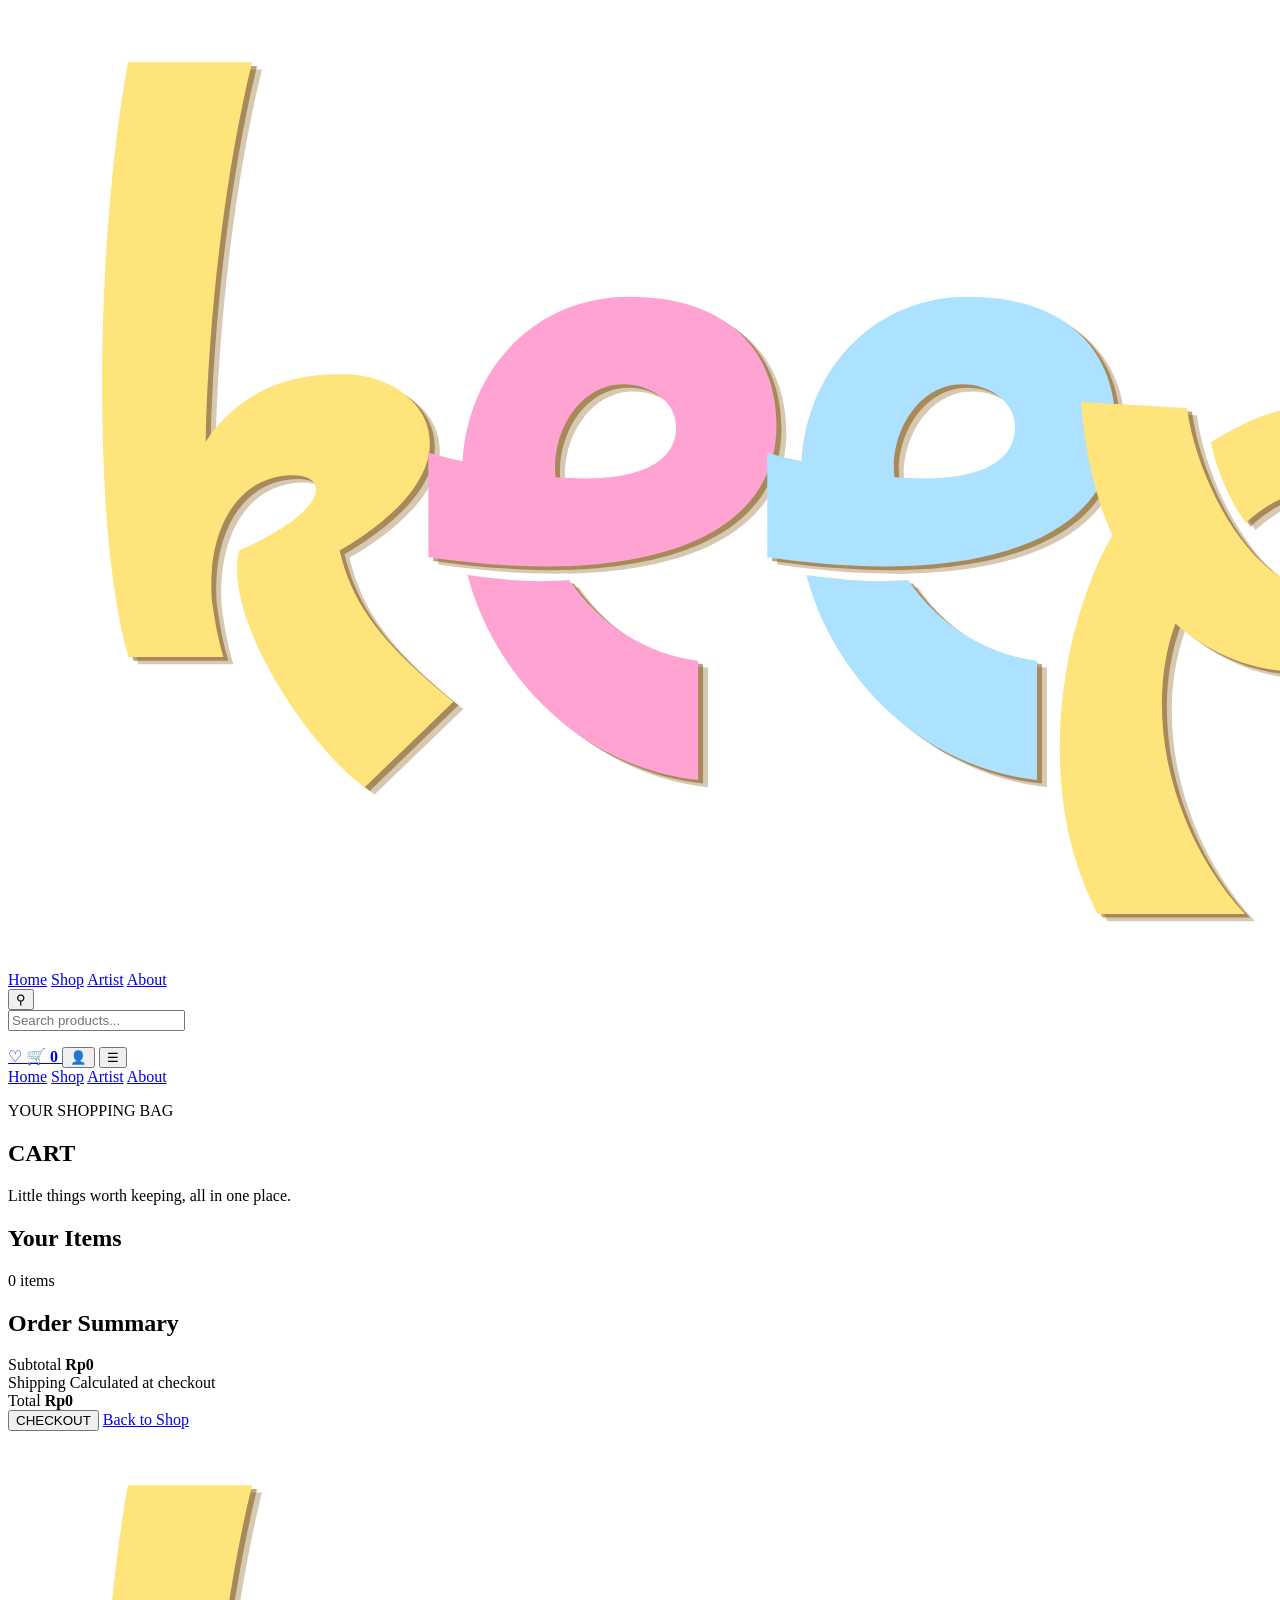
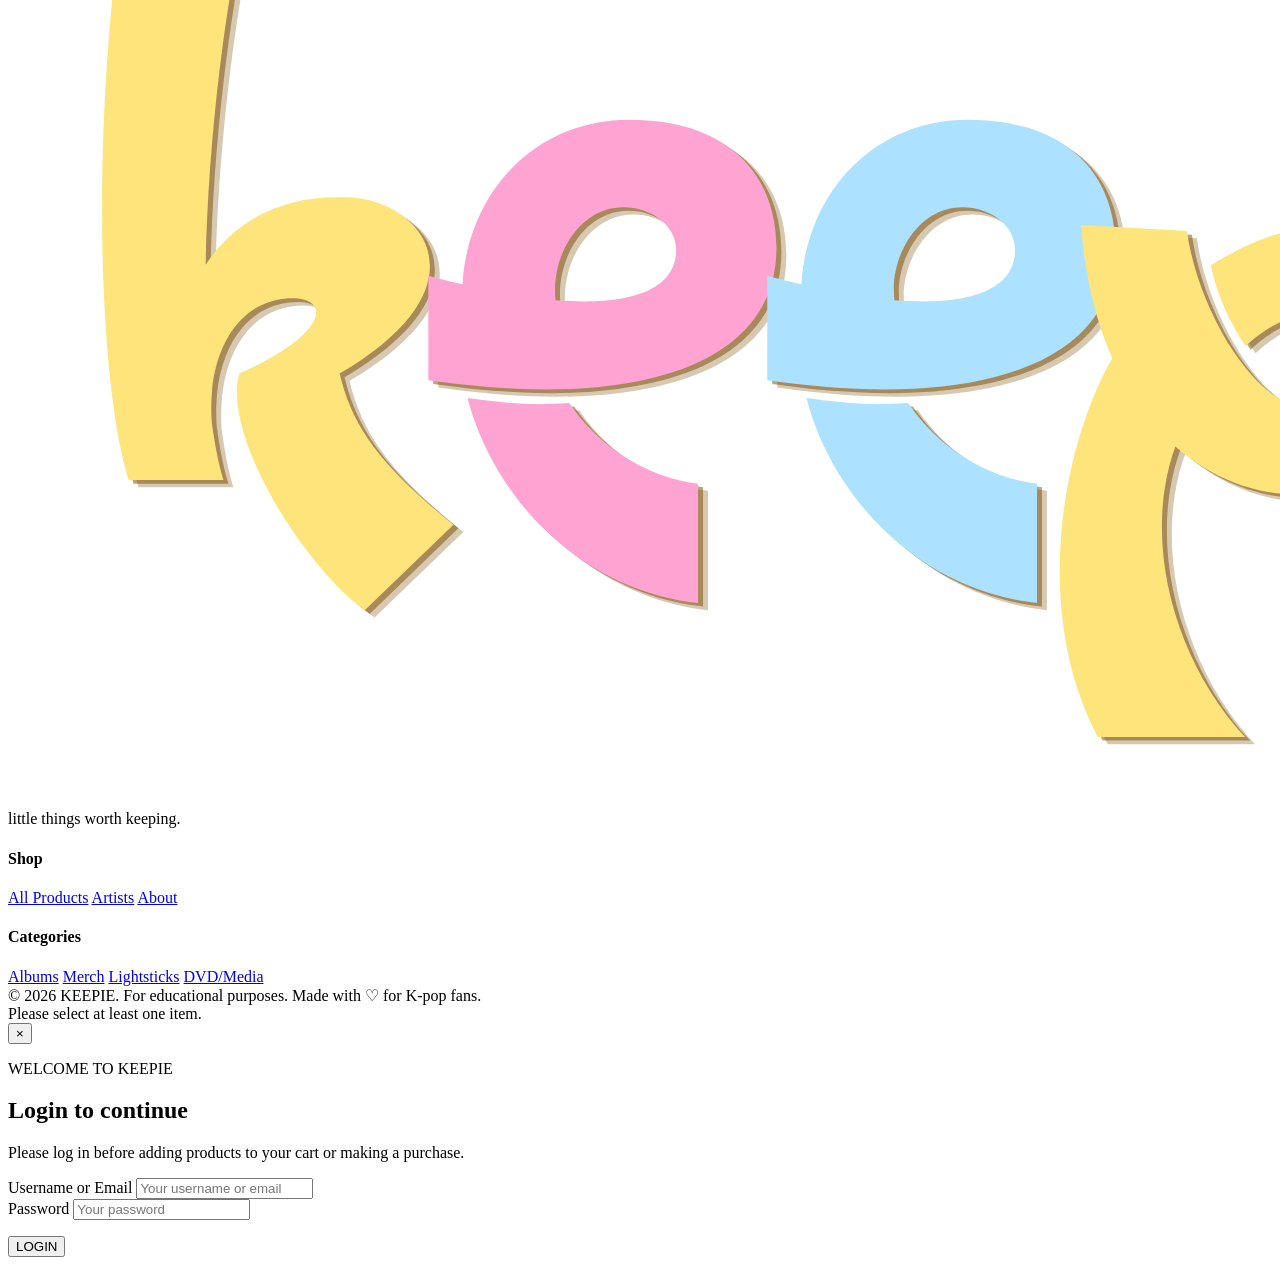
==== cart.html @ cf7628ec "Add files via upload" ====
<html>
<head>
    <meta charset="UTF-8">
    <meta name="viewport" content="width=device-width, initial-scale=1.0">

    <title>Cart - KEEPIE</title>

    <link rel="preconnect" href="https://fonts.googleapis.com">
    <link rel="preconnect" href="https://fonts.gstatic.com" crossorigin>
    <link href="https://fonts.googleapis.com/css2?family=DM+Sans:wght@400;500;600;700&family=Nunito+Sans:wght@400;500;600;700;800&family=Plus+Jakarta+Sans:wght@400;500;600;700;800&family=Quicksand:wght@600;700&display=swap" rel="stylesheet">

    <link rel="stylesheet" href="StyleKeepie.css" type="text/css">
</head>

<body>
<header class="site-header">
    <div class="container nav">
        <a class="logo-link" href="home.html">
            <img src="logo.png" class="site-logo" alt="KEEPIE Logo">
        </a>

        <nav class="desktop-nav">
            <a href="home.html">Home</a>
            <a href="shop.html">Shop</a>
            <a href="home.html#shop-by-group">Artist</a>
            <a href="home.html#about">About</a>
        </nav>

        <div class="nav-tools">
            <button class="search-btn" type="button" aria-label="Search"> &#9906; </button>
            <form class="nav-search" id="navSearch">
                <input type="text" id="searchInput" placeholder="Search products..." autocomplete="off">
            </form>
            <a href="wishlist.html" class="wishlist-btn" aria-label="Wishlist"> ♡ </a>
            <a href="cart.html" class="cart-btn active" aria-label="Cart">
                <span class="cart-icon"> &#128722; <b class="cart-count">0</b></span>
            </a>
            <button class="profile-btn" type="button" id="profileBtn" aria-label="Profile">&#128100;</button>
            <button class="menu-btn" aria-label="Menu"> &#9776; </button>
        </div>
    </div>

    <div class="mobile-menu">
        <a href="home.html">Home</a>
        <a href="shop.html">Shop</a>
        <a href="home.html#shop-by-group">Artist</a>
        <a href="home.html#about">About</a>
    </div>
</header>

<main>
<section class="shop-heading">
        <div class="container">
            <p class="kicker">YOUR SHOPPING BAG</p>
            <h1>CART</h1>
            <p>Little things worth keeping, all in one place.</p>
        </div>
    </section>

<section class="cart-section">
    <div class="container cart-layout">
        <div class="cart-items">
            <div class="cart-items-top">
                <h2>Your Items</h2>
                <span id="cartItemCount">0 items</span>
            </div>
            <div id="cartItems"></div>
        </div>

        <aside class="cart-summary">
            <h2>Order Summary</h2>
            <div class="summary-row">
                <span>Subtotal</span>
                <strong id="cartSubtotal">Rp0</strong>
            </div>
            <div class="summary-row">
                <span>Shipping</span>
                <span>Calculated at checkout</span>
            </div>
            <div class="summary-line"></div>
            <div class="summary-total">
                <span>Total</span>
                <strong id="cartTotal">Rp0</strong>
            </div>
            <button class="checkout-btn" type="button" id="checkoutBtn"> CHECKOUT </button>
            <a href="shop.html" class="continue-shopping"> Back to Shop </a>
        </aside>
    </div>
</section>
</main>

<footer class="footer">
    <div class="container footer-grid">
        <div>
            <a class="logo-link footer-logo" href="home.html">
                <img src="logo.png" alt="KEEPIE Logo" class="site-logo">
            </a><p>little things worth keeping.</p>
        </div>
        <div>
            <h4>Shop</h4>
            <a href="shop.html">All Products</a>
            <a href="home.html#shop-by-group">Artists</a>
            <a href="home.html#about">About</a>
        </div>
        <div>
            <h4>Categories</h4>
            <a href="shop.html?category=albums">Albums</a>
            <a href="shop.html?category=merch">Merch</a>
            <a href="shop.html?category=lightsticks">Lightsticks</a>
            <a href="shop.html?category=dvd/media">DVD/Media</a>
        </div>
    </div>
    <div class="container footer-bottom">
        <span>&copy; 2026 KEEPIE. For educational purposes.</span>
        <span>Made with &#9825; for K-pop fans.</span>
    </div>
</footer>
<div class="cart-notification" id="cartNotification">
    Please select at least one item.
</div>

<div class="login-modal" id="loginModal">
    <div class="login-box">
        <button type="button" class="login-close" id="loginClose" > × </button>
        <p class="login-kicker">WELCOME TO KEEPIE</p>
        <h2>Login to continue</h2>
        <p class="login-description">
            Please log in before adding products to your cart or making a purchase.
        </p>
        <div class="login-form-group">
            <label for="loginUsername">Username or Email</label>
            <input type="text" id="loginUsername" placeholder="Your username or email" >
        </div>
        <div class="login-form-group">
            <label for="loginPassword">Password</label>
            <input type="password" id="loginPassword" placeholder="Your password" >
        </div>
        <p class="login-error" id="loginError"></p>
        <button type="button" class="login-submit" id="loginSubmit" > LOGIN </button>
    </div>
</div>

<script src="shop.js"></script>

</body>
</html>
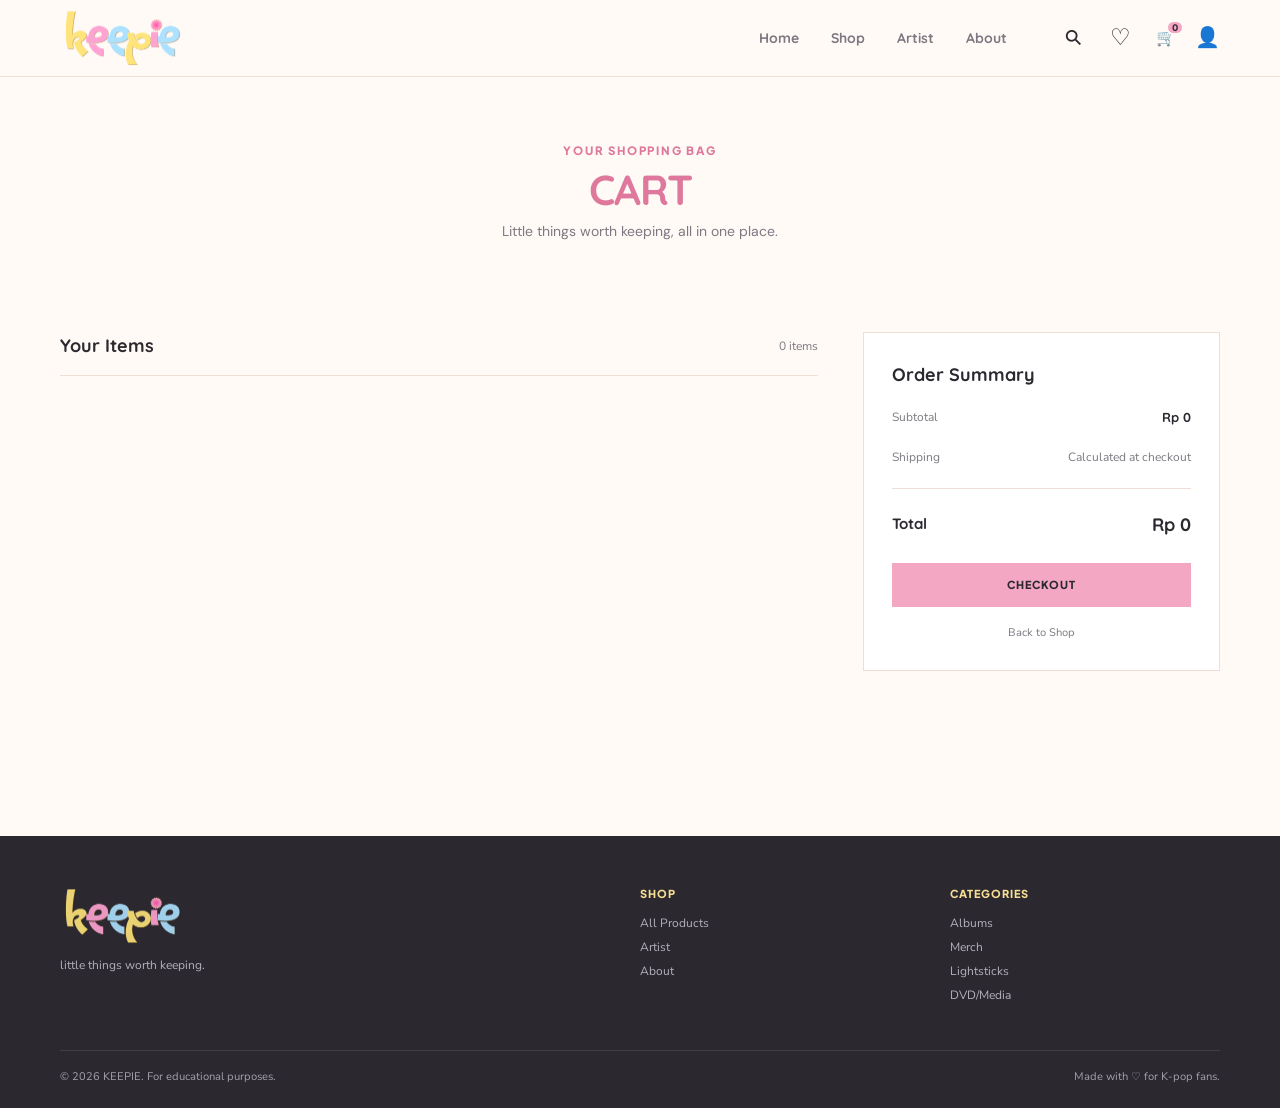
==== commit 210abad8: "Add files via upload" ====
--- a/cart.html
+++ b/cart.html
@@ -5,14 +5,17 @@
 
     <title>Cart - KEEPIE</title>
 
+    <!-- font yang dipake -->
     <link rel="preconnect" href="https://fonts.googleapis.com">
     <link rel="preconnect" href="https://fonts.gstatic.com" crossorigin>
     <link href="https://fonts.googleapis.com/css2?family=DM+Sans:wght@400;500;600;700&family=Nunito+Sans:wght@400;500;600;700;800&family=Plus+Jakarta+Sans:wght@400;500;600;700;800&family=Quicksand:wght@600;700&display=swap" rel="stylesheet">
 
-    <link rel="stylesheet" href="StyleKeepie.css" type="text/css">
+    <!-- hubungin ke file .css -->
+    <link rel="stylesheet" href="stylekeepie.css" type="text/css">
 </head>
 
 <body>
+<!-- navbar -->
 <header class="site-header">
     <div class="container nav">
         <a class="logo-link" href="home.html">
@@ -49,6 +52,7 @@
 </header>
 
 <main>
+<!-- cart heading -->
 <section class="shop-heading">
         <div class="container">
             <p class="kicker">YOUR SHOPPING BAG</p>
@@ -57,8 +61,10 @@
         </div>
     </section>
 
+<!-- cart content -->
 <section class="cart-section">
     <div class="container cart-layout">
+        <!-- daftar produk -->
         <div class="cart-items">
             <div class="cart-items-top">
                 <h2>Your Items</h2>
@@ -67,6 +73,7 @@
             <div id="cartItems"></div>
         </div>
 
+        <!-- order summary -->
         <aside class="cart-summary">
             <h2>Order Summary</h2>
             <div class="summary-row">
@@ -89,6 +96,7 @@
 </section>
 </main>
 
+<!-- footer -->
 <footer class="footer">
     <div class="container footer-grid">
         <div>
@@ -99,7 +107,7 @@
         <div>
             <h4>Shop</h4>
             <a href="shop.html">All Products</a>
-            <a href="home.html#shop-by-group">Artists</a>
+            <a href="home.html#shop-by-group">Artist</a>
             <a href="home.html#about">About</a>
         </div>
         <div>
@@ -107,18 +115,19 @@
             <a href="shop.html?category=albums">Albums</a>
             <a href="shop.html?category=merch">Merch</a>
             <a href="shop.html?category=lightsticks">Lightsticks</a>
-            <a href="shop.html?category=dvd/media">DVD/Media</a>
+            <a href="shop.html?category=photocards">DVD/Media</a>
         </div>
     </div>
     <div class="container footer-bottom">
-        <span>&copy; 2026 KEEPIE. For educational purposes.</span>
-        <span>Made with &#9825; for K-pop fans.</span>
+        &copy; 2026 KEEPIE. For educational purposes. <span>Made with &#9825; for K-pop fans.</span>
     </div>
 </footer>
+
 <div class="cart-notification" id="cartNotification">
     Please select at least one item.
 </div>
 
+<!-- kartu login -->
 <div class="login-modal" id="loginModal">
     <div class="login-box">
         <button type="button" class="login-close" id="loginClose" > × </button>
@@ -140,7 +149,7 @@
     </div>
 </div>
 
-<script src="shop.js"></script>
+<script src="keepie.js"></script>
 
 </body>
 </html>
--- a/stylekeepie.css
+++ b/stylekeepie.css
@@ -0,0 +1,1703 @@
+/*  ==========
+    menu home
+    ==========*/
+* {
+    margin: 0;
+    padding: 0;
+    box-sizing: border-box;
+}
+
+:root {
+    --cream: #fffaf6;
+    --white: #ffffff;
+    --ink: #2b2830;
+    --muted: #7d7982;
+    --pink: #f4a7c2;
+    --pink-dark: #de789c;
+    --pink-soft: #fde8f0;
+    --blue: #b9dff2;
+    --blue-soft: #eaf6fc;
+    --yellow: #f8df93;
+    --yellow-soft: #fff6d8;
+    --lav: #dac9ed;
+    --lav-soft: #f3ecfa;
+    --border: #eeded6;
+    --shadow: 0 12px 35px rgba(43, 40, 48, 0.06);
+    --radius: 20px;
+    --max: 1160px;
+}
+
+html { scroll-behavior: smooth; }
+
+body {
+    font-family: 'Nunito Sans', Arial, sans-serif;
+    color: var(--ink);
+    background-color: var(--cream);
+    line-height: 1.5;
+}
+
+a { text-decoration: none; color: inherit; }
+
+button { font: inherit; }
+
+.container {
+    width: min(calc(100% - 48px), var(--max));
+    margin-left: auto;
+    margin-right: auto;
+}
+
+/* ==header, navbar== */
+.site-header {
+    position: sticky;
+    top: 0;
+    z-index: 50;
+    background-color: rgba(255, 250, 246, 0.95);
+    border-bottom: 1px solid var(--border);
+}
+
+.nav {
+    height: 76px;
+    display: flex;
+    align-items: center;
+    gap: 40px;
+}
+.logo-link { display: inline-flex; align-items: center; }
+.site-logo {
+    height: 60px;
+    width: auto;
+    object-fit: contain;
+    display: block;
+}
+
+.desktop-nav {
+    display: flex;
+    gap: 32px;
+    margin-left: auto;
+}
+.desktop-nav a {
+    font-family: 'Quicksand', sans-serif;
+    font-size: 14px;
+    font-weight: 700;
+    color: var(--muted);
+    transition: color 0.2s ease;
+}
+.desktop-nav a:hover,
+.desktop-nav .active {
+    color: var(--pink-dark);
+}
+.search-btn:hover,
+.wishlist-btn:hover,
+.cart-btn:hover {
+    color: var(--pink-dark);
+}
+.nav-tools {
+    display: flex;
+    align-items: center;
+    gap: 12px;
+    margin-left: 10px;
+}
+
+.search-btn {
+    width: 34px;
+    height: 34px;
+    display: flex;
+    align-items: center;
+    justify-content: center;
+    border: none;
+    background: transparent;
+    font-size: 21px;
+    color: var(--ink);
+    transform: rotate(-45deg);
+    cursor: pointer;
+}
+.nav-search { display: none; }
+.nav-search.show { display: block; }
+.nav-search input {
+    width: 220px;
+    height: 34px;
+    padding: 0 14px;
+    border: 1px solid var(--border);
+    border-radius: 20px;
+    background-color: white;
+    color: var(--ink);
+    font-family: 'Plus Jakarta Sans', sans-serif;
+    font-size: 12px;
+    outline: none;
+}
+.nav-search input:focus { border-color: var(--pink-dark); }
+
+.wishlist-btn {
+    width: 34px;
+    height: 34px;
+    display: flex;
+    align-items: center;
+    justify-content: center;
+    border: none;
+    background: transparent;
+    color: var(--ink);
+    font-size: 23px;
+    cursor: pointer;
+}
+.wishlist-btn.active { color: var(--pink-dark); }
+
+.cart-btn {
+    width: 34px;
+    height: 34px;
+    display: flex;
+    align-items: center;
+    justify-content: center;
+    border: none;
+    background: transparent;
+    color: var(--ink);
+    padding: 0;
+    cursor: pointer;
+}
+.cart-icon {
+    position: relative;
+    display: inline-flex;
+    align-items: center;
+    justify-content: center;
+}
+.cart-count {
+    position: absolute;
+    top: -6px;
+    right: -8px;
+    min-width: 15px;
+    height: 15px;
+    padding: 0 4px;
+    border-radius: 999px;
+    background-color: var(--pink);
+    color: var(--ink);
+    font-family: 'Plus Jakarta Sans', sans-serif;
+    font-size: 9px;
+    font-weight: 800;
+    display: flex;
+    align-items: center;
+    justify-content: center;
+    border: 2px solid var(--cream);
+}
+.menu-btn {
+    display: none;
+    border: 0;
+    background: none;
+    font-size: 24px;
+    cursor: pointer;
+}
+.profile-btn {
+    border: none;
+    background: none;
+    padding: 0;
+    font-size: 20px;
+    cursor: pointer;
+    color: inherit;
+}
+.mobile-menu {
+    display: none;
+}
+
+/* ==hero section== */
+.hero { padding: 35px 0 60px; }
+.hero-inner {
+    width: 100%;
+    max-width: none;
+    min-height: 560px;
+    border-radius: 0;
+    overflow: hidden;
+    display: flex;
+    align-items: center;
+    justify-content: center;
+    background-image:
+        linear-gradient(
+            rgba(255, 255, 255, 0.70),
+            rgba(255, 255, 255, 0.70)
+        ), url("herosection.jpg");
+    background-size: cover;
+    background-position: center;
+    padding: 70px 60px;
+    box-shadow: none;
+}
+.kicker {
+    font-family: 'Plus Jakarta Sans', sans-serif;
+    font-size: 11.5px;
+    font-weight: 800;
+    letter-spacing: 1.8px;
+    color: var(--pink-dark) ;
+    margin-bottom: 10px;
+}
+.hero .kicker { color: var(--pink-dark); }
+.hero h1 {
+    font-family: 'Quicksand', sans-serif;
+    font-weight: 700;
+    color: #18233f;
+    font-size: clamp(32px, 3.5vw, 48px);
+    line-height: 1.08;
+    letter-spacing: -1.5px;
+}
+.hero h1 em { font-style: normal; color: var(--pink-dark); }
+.hero-text {
+    max-width: 540px;
+    margin: 18px 0 26px;
+    color: #18233f;
+    font-family: 'DM Sans', sans-serif;
+    font-size: 14px;
+    font-weight: 400;
+    line-height: 1.7;
+    margin: 18px 0 26px;
+}
+.hero-copy {
+    width: 100%;
+    max-width: 650px;
+    margin: 0 auto;
+    text-align: left;
+}
+
+.btn {
+    display: inline-flex;
+    align-items: center;
+    justify-content: center;
+    min-height: 46px;
+    padding: 0 24px;
+    border-radius: 5px;
+    font-family: 'Nunito Sans', sans-serif;
+    font-size: 12px;
+    font-weight: 800;
+    letter-spacing: 0.6px;
+}
+.btn-dark { background-color: var(--ink); color: #ffffff; }
+.btn-dark:hover { background-color: var(--pink-dark); transform: translateY(-2px); }
+.btn-white { background-color: #ffffff; color: var(--ink); }
+
+/* ==section common== */
+.section { padding: 70px 0; }
+.section-head {
+    display: flex;
+    justify-content: space-between;
+    align-items: flex-end;
+    gap: 20px;
+    margin-bottom: 28px;
+}
+.section-head > div {
+    display: flex;
+    flex-direction: column;
+    align-items: flex-start;
+}
+.section-head .kicker { margin-bottom: 7px; }
+.section-head h2 {
+    margin: 0;
+    font-family: 'Quicksand', sans-serif;
+    font-weight: 700;
+    font-size: 30px;
+    line-height: 1.15;
+    letter-spacing: -0.3px;
+}
+.section-head p:last-child {
+    color: var(--muted);
+    font-family: 'DM Sans', sans-serif;
+    font-size: 13px;
+    font-weight: 400;
+    line-height: 1.6;
+    margin-top: 5px;
+}
+
+.view-link {
+    font-family: 'Quicksand', sans-serif;
+    font-size: 13px;
+    font-weight: 700;
+    color: var(--pink-dark);
+}
+
+/* ==kategori section== */
+.category-band { background-color: #ffe8f3; }
+.category-section { padding: 40px 0 60px; /* Jarak atas-bawah pas dan tidak bolong */ }
+.category-header { text-align: center; margin-bottom: 36px; }
+.category-header .kicker {
+    display: inline-block;
+    margin-bottom: 6px;
+    font-family: 'Plus Jakarta Sans', sans-serif;
+    font-size: 15px;
+    font-weight: 800;
+    letter-spacing: 1.8px;
+    color: var(--pink-dark);
+}
+.category-header h2 {
+    font-family: 'Quicksand', sans-serif;
+    font-size: 30px;
+    font-weight: 700;
+    letter-spacing: -0.5px;
+    color: var(--ink);
+}
+.category-header p {
+    color: var(--muted);
+    font-family: 'DM Sans', sans-serif;
+    font-size: 14px;
+    font-weight: 400;
+    line-height: 1.6;
+    margin-top: 5px;
+}
+.category-grid {
+    display: flex;
+    justify-content: center;
+    align-items: flex-start;
+    gap: 40px;
+    flex-wrap: wrap;
+}
+.category-item {
+    display: flex;
+    flex-direction: column;
+    align-items: center;
+    text-align: center;
+    width: 150px;
+    text-decoration: none;
+    transition: transform 0.22s ease;
+}
+.category-item:hover { transform: translateY(-6px); }
+.category-box {
+    width: 130px !important;
+    height: 130px !important;
+    aspect-ratio: 1 / 1;
+    border-radius: 0;
+    background: transparent;
+    display: flex;
+    align-items: center;
+    justify-content: center;
+    padding: 24px;
+    border: 0;
+    box-shadow: none;
+    transition: transform 0.22s ease, box-shadow 0.22s ease;
+}
+.category-item:hover .category-box {
+    box-shadow: 0 12px 28px rgba(43, 40, 48, 0.1);
+    transform: scale(1.05);
+}
+
+.cat-albums,
+.cat-merchandise,
+.cat-lightsticks,
+.cat-dvdmedia { background-color: #ffe8f3 !important; }
+
+.category-icon-img {
+    max-width: 100%;
+    max-height: 100%;
+    width: auto;
+    height: auto;
+    object-fit: contain;
+    display: block;
+}
+.category-name {
+    font-family: 'Plus Jakarta Sans', sans-serif;
+    font-size: 13px;
+    font-weight: 800;
+    letter-spacing: 0.8px;
+    margin-top: 14px;
+    color: var(--ink);
+    text-transform: uppercase;
+}
+.category-desc {
+    font-family: 'DM Sans', sans-serif;
+    font-size: 11px;
+    font-weight: 400;
+    color: var(--muted);
+    margin-top: 4px;
+    line-height: 1.4;
+}
+
+/* ==produk grid== */
+.product-grid {
+    display: grid;
+    grid-template-columns: repeat(4, 1fr);
+    gap: 20px;
+}
+.product-card {
+    min-width: 0;
+    display: flex;
+    flex-direction: column;
+}
+.product-photo {
+    width: 100%;
+    aspect-ratio: 1 / 1;
+    position: relative;
+    overflow: hidden;
+    border-radius: 0;
+    background-color: #f7f3ef;
+}
+.product-img {
+    width: 100%;
+    height: 100%;
+    object-fit: cover;
+    display: block;
+    transition: transform 0.28s ease;
+}
+.product-card:hover .product-img { transform: scale(1.04); }
+
+.badge {
+    position: absolute;
+    z-index: 10;
+    left: 12px;
+    top: 12px;
+    background-color: var(--pink);
+    color: var(--ink);
+    padding: 5px 10px;
+    border-radius: 999px;
+    font-family: 'Plus Jakarta Sans', sans-serif;
+    font-size: 10px;
+    font-weight: 800;
+    letter-spacing: 0.5px;
+    line-height: 1;
+    pointer-events: none;
+    box-shadow: 0 2px 8px rgba(0, 0, 0, 0.08);
+}
+.badge.popular { background-color: var(--yellow); }
+
+.heart {
+    position: absolute;
+    z-index: 10;
+    right: 12px;
+    top: 12px;
+    width: 34px;
+    height: 34px;
+    display: flex;
+    align-items: center;
+    justify-content: center;
+    border-radius: 50%;
+    background-color: rgba(255, 255, 255, 0.92);
+    font-size: 16px;
+    color: var(--pink-dark);
+    box-shadow: 0 4px 12px rgba(0, 0, 0, 0.08);
+    transition: transform 0.2s ease, background-color 0.2s ease;
+}
+
+.heart:hover { transform: scale(1.1); background-color: #ffffff; }
+
+.product-group {
+    font-family: 'Plus Jakarta Sans', sans-serif;
+    color: var(--pink-dark);
+    font-size: 11px;
+    font-weight: 800;
+    letter-spacing: 1px;
+    margin-top: 14px;
+    text-transform: uppercase;
+}
+.product-card h3 {
+    font-family: 'Quicksand', sans-serif;
+    font-size: 14px;
+    font-weight: 700;
+    line-height: 1.35;
+    margin-top: 4px;
+    color: var(--ink);
+}
+.product-card strong {
+    font-size: 14px;
+    display: block;
+    margin-top: 6px;
+    color: var(--ink);
+    font-family: 'Quicksand', sans-serif;
+    font-weight: 700;
+}
+
+/* ==shop by group== */
+.groups-band { background-color: #ffe8f3; }
+/* css scroll kesamping */
+.group-scroll-container {
+    width: 100%;
+    overflow-x: auto;
+    overflow-y: hidden;
+    padding-bottom: 14px;
+    scroll-behavior: smooth;
+    -webkit-overflow-scrolling: touch;
+    scroll-snap-type: x mandatory;
+}
+.group-scroll-container::-webkit-scrollbar { height: 6px; }
+.group-scroll-container::-webkit-scrollbar-track {
+    background: rgba(0, 0, 0, 0.04);
+    border-radius: 999px;
+}
+.group-scroll-container::-webkit-scrollbar-thumb {
+    background: var(--pink);
+    border-radius: 999px;
+}
+.group-track {
+    display: flex;
+    gap: 24px;
+    width: max-content;
+    padding: 6px 4px;
+}
+.group-item {
+    display: flex;
+    flex-direction: column;
+    align-items: center;
+    text-align: center;
+    width: 140px;
+    scroll-snap-align: start;
+    transition: transform 0.2s ease;
+}
+.group-item:hover { transform: translateY(-4px); }
+.group-avatar {
+    width: 130px;
+    height: 130px;
+    border-radius: 5px;
+    background-color: #ffffff;
+    border: 1px solid var(--border);
+    display: flex;
+    align-items: center;
+    justify-content: center;
+    padding: 16px;
+    box-shadow: 0 4px 15px rgba(43, 40, 48, 0.03);
+    transition: border-color 0.2s ease, box-shadow 0.2s ease;
+}
+.group-item:hover .group-avatar {
+    border-color: var(--pink-dark);
+    box-shadow: 0 8px 24px rgba(222, 120, 156, 0.15);
+}
+.group-img {
+    max-width: 100%;
+    max-height: 100%;
+    object-fit: contain;
+    display: block;
+}
+.group-name {
+    font-family: 'Plus Jakarta Sans', sans-serif;
+    font-size: 12px;
+    font-weight: 700;
+    letter-spacing: 0.5px;
+    margin-top: 12px;
+    color: var(--ink);
+    text-transform: uppercase;
+}
+#shop-by-group { scroll-margin-top: 250px; }
+
+/* ==about section== */
+.about-intro { padding: 10px 0 70px; }
+.about-intro-inner {
+    min-height: 340px;
+    display: grid;
+    grid-template-columns: 1fr 0.85fr;
+    align-items: stretch;
+    overflow: hidden;
+    background-color: #fffdef;
+    border: 1px solid var(--border);
+    border-radius: 5px;
+    box-shadow: 0 12px 35px rgba(43, 40, 48, 0.06);
+}
+.about-intro-content {
+    padding: 48px 50px;
+    display: flex;
+    flex-direction: column;
+    justify-content: center;
+}
+.about-label {
+    font-family: 'Quicksand', sans-serif;
+    font-size: 30px;
+    font-weight: 800;
+    letter-spacing: 1px;
+    color: var(--pink-dark);
+    margin-bottom: 8px;
+}
+.about-intro-content h2 {
+    font-family: 'Plus Jakarta Sans', sans-serif;
+    font-size: 11.5px;
+    font-weight: 800;
+    letter-spacing: 1.8px;
+    color: var(--ink-dark);
+    margin-bottom: 8px;
+}
+.about-text {
+    max-width: 540px;
+    font-family: 'Nunito Sans', sans-serif;
+    font-size: 14px;
+    line-height: 1.8;
+    color: var(--muted);
+    text-align: justify;
+}
+.about-features {
+    display: grid;
+    grid-template-columns: repeat(3, 1fr);
+    gap: 14px;
+    margin-top: 24px;
+}
+.about-feature:nth-child(2) { padding-left: 8px; }
+.about-feature {
+    display: flex;
+    flex-direction: column;
+    gap: 5px;
+}
+.about-feature strong {
+    font-family: 'Plus Jakarta Sans', sans-serif;
+    font-size: 9px;
+    font-weight: 800;
+    letter-spacing: 0.8px;
+    color: var(--pink-dark);
+}
+.about-feature span {
+    font-family: 'DM Sans', sans-serif;
+    font-size: 10px;
+    line-height: 1.5;
+    color: var(--muted);
+}
+.about-note {
+    margin-top: 20px;
+    font-family: 'DM Sans', sans-serif;
+    font-size: 9px;
+    line-height: 1.5;
+    color: var(--muted);
+}
+.about-link {
+    align-self: flex-start;
+    margin-top: 24px;
+    padding: 11px 20px;
+    background-color: var(--ink);
+    color: #ffffff;
+    font-family: 'Nunito Sans', sans-serif;
+    font-size: 11px;
+    font-weight: 800;
+    letter-spacing: 0.7px;
+    border-radius: 5px;
+    transition:
+        transform 0.2s ease,
+        background-color 0.2s ease;
+}
+.about-link:hover { transform: translateY(-2px); background-color: var(--pink-dark); }
+.about-intro-image {
+    min-height: 340px;
+    overflow: hidden;
+    background-color: #f5e9e4;
+}
+.about-intro-image img {
+    width: 100%;
+    height: 100%;
+    object-fit: cover;
+    display: block;
+    transition: transform 0.4s ease;
+}
+.about-intro-inner:hover .about-intro-image img { transform: scale(1.03); }
+#about { scroll-margin-top: 100px; }
+
+/* ==footer== */
+.footer {
+    margin-top: 85px;
+    background-color: #2b2830;
+    color: #ffffff;
+    padding: 50px 0 22px;
+}
+.footer-grid {
+    display: grid;
+    grid-template-columns: 2fr 1fr 1fr;
+    gap: 40px;
+}
+.footer-logo .site-logo { filter: none; opacity: 0.9; }
+.footer p {
+    color: #b5b1bb;
+    font-size: 12px;
+    margin-top: 10px;
+    display: block;
+}
+.footer h4 {
+    font-family: 'Plus Jakarta Sans', sans-serif;
+    font-size: 11px;
+    font-weight: 800;
+    letter-spacing: 1px;
+    text-transform: uppercase;
+    color: var(--yellow);
+    margin-bottom: 12px;
+}
+.footer a:not(.logo-link) {
+    display: block;
+    color: #b5b1bb;
+    font-size: 12px;
+    margin: 6px 0;
+    transition: color 0.2s ease;
+}
+.footer a:not(.logo-link):hover { color: #ffffff; }
+.footer-bottom {
+    margin-top: 40px;
+    padding-top: 18px;
+    border-top: 1px solid rgba(255, 255, 255, 0.1);
+    display: flex;
+    justify-content: space-between;
+    color: #a4a0aa;
+    font-size: 11px;
+}
+
+/*  ==========
+    menu shop
+    ==========*/
+/* ==heading== */
+.shop-heading { padding: 65px 0 35px; text-align: center; }
+.shop-heading .kicker { margin-bottom: 8px; }
+.shop-heading h1 {
+    font-family: 'Quicksand', sans-serif;
+    font-size: 42px;
+    font-weight: 700;
+    line-height: 1.1;
+    color: var(--pink-dark);
+    letter-spacing: -1px;
+}
+.shop-heading > .container > p:last-child {
+    margin-top: 8px;
+    color: var(--muted);
+    font-family: 'DM Sans', sans-serif;
+    font-size: 14px;
+}
+/* ==kategori== */
+.category-section { padding: 20px 0 45px; }
+.category-section .category-grid {
+    display: flex;
+    justify-content: center;
+    align-items: flex-start;
+    gap: 35px;
+    flex-wrap: wrap;
+}
+.category-section .category-item {
+    width: 120px;
+    border: none;
+    background: transparent;
+    padding: 0;
+    cursor: pointer;
+}
+.category-section .category-icon {
+    width: 95px;
+    height: 95px;
+    margin: 0 auto;
+    display: flex;
+    align-items: center;
+    justify-content: center;
+    background-color: var(--cream);
+    border: 0;
+    border-radius: 50%;
+    padding: 16px;
+    transition:
+        transform 0.2s ease,
+        border-color 0.2s ease;
+}
+.category-section .category-item:hover .category-icon {
+    transform: scale(1.05);
+    border-color: var(--pink-dark);
+}
+.category-section .category-item.active .category-icon {
+    background-color: var(--pink-soft);
+    border-color: var(--pink);
+}
+.category-section .category-icon img {
+    width: 100%;
+    height: 100%;
+    object-fit: contain;
+}
+.category-section .category-all { font-size: 30px; color: var(--pink-dark); }
+.category-section .category-name {
+    display: block;
+    margin-top: 11px;
+    font-family: 'Plus Jakarta Sans', sans-serif;
+    font-size: 11px;
+    font-weight: 800;
+    letter-spacing: 0.5px;
+    color: var(--ink);
+}
+/* ==filter, sort, reset== */
+.shop-controls { padding: 10px 0 30px; }
+.controls-inner {
+    display: flex;
+    justify-content: space-between;
+    align-items: center;
+    gap: 20px;
+    border-top: 1px solid var(--border);
+    border-bottom: 1px solid var(--border);
+    padding: 18px 0;
+}
+.filter-area {
+    display: flex;
+    align-items: center;
+    gap: 20px;
+}
+.filter-label {
+    font-family: 'Plus Jakarta Sans', sans-serif;
+    font-size: 11px;
+    font-weight: 800;
+    letter-spacing: 1px;
+    color: var(--ink);
+}
+.filter-select, .sort-select {
+    display: flex;
+    align-items: center;
+    gap: 6px;
+    font-family: 'DM Sans', sans-serif;
+    font-size: 12px;
+    color: var(--muted);
+}
+.filter-select select, .sort-select select {
+    border: none;
+    outline: none;
+    background: transparent;
+    font-family: 'DM Sans', sans-serif;
+    font-size: 12px;
+    font-weight: 600;
+    color: var(--ink);
+    cursor: pointer;
+}
+.reset-btn {
+    border: none;
+    background: transparent;
+    padding: 0;
+    font-family: 'DM Sans', sans-serif;
+    font-size: 12px;
+    font-weight: 600;
+    color: var(--ink);
+    cursor: pointer;
+}
+.reset-btn:hover { color: var(--pink-dark); }
+.sort-select { color: var(--muted); }
+
+/* ==area produk== */
+.product-section { padding: 20px 0 70px; }
+.product-top {
+    display: flex;
+    justify-content: space-between;
+    align-items: center;
+    margin-bottom: 22px;
+}
+#productCount, #activeFilterText {
+    font-family: 'DM Sans', sans-serif;
+    font-size: 12px;
+    color: var(--muted);
+}
+#activeFilterText { color: var(--pink-dark); font-weight: 600; }
+.product-section .product-grid { margin-top: 0 ; }
+.empty-message {
+    display: none;
+    padding: 70px 20px;
+    text-align: center;
+}
+.empty-message.show { display: block; }
+.empty-message h2 { font-family: 'Quicksand', sans-serif; font-size: 22px; }
+.empty-message p {
+    margin-top: 7px;
+    font-family: 'DM Sans', sans-serif;
+    font-size: 13px;
+    color: var(--muted);
+}
+.empty-message button {
+    margin-top: 18px;
+    border: none;
+    background-color: var(--ink);
+    color: #ffffff;
+    padding: 11px 18px;
+    border-radius: 5px;
+    font-family: 'Nunito Sans', sans-serif;
+    font-size: 11px;
+    font-weight: 800;
+    cursor: pointer;
+}
+.empty-message .about-link {
+    display: inline-block;
+    margin-top: 18px;
+}
+.empty-message button:hover { background-color: var(--pink-dark); }
+
+/* ==pagination== */
+.pagination {
+    display: flex;
+    justify-content: center;
+    align-items: center;
+    gap: 8px;
+    margin-top: 45px;
+}
+.pagination button {
+    min-width: 34px;
+    height: 34px;
+    padding: 0 10px;
+    border: 1px solid var(--border);
+    background-color: #ffffff;
+    color: var(--ink);
+    font-family: 'DM Sans', sans-serif;
+    font-size: 12px;
+    font-weight: 600;
+    cursor: pointer;
+    border-radius: 0;
+    transition:
+        background-color 0.2s ease,
+        color 0.2s ease,
+        border-color 0.2s ease;
+}
+.pagination button:hover { border-color: var(--pink); color: var(--pink-dark); }
+.pagination button.active {
+    background-color: var(--pink);
+    border-color: var(--pink);
+    color: var(--ink);
+}
+.pagination button:disabled { opacity: 0.4; cursor: default; }
+
+
+/*  ==========
+    menu cart
+    ==========*/
+.cart-section {
+    padding: 55px 0 80px;
+}
+
+.cart-layout {
+    display: grid;
+    grid-template-columns: minmax(0, 1.7fr) minmax(300px, 0.8fr);
+    gap: 45px;
+    align-items: start;
+}
+/* items */
+.cart-items {
+    min-width: 0;
+}
+.cart-items-top {
+    display: flex;
+    justify-content: space-between;
+    align-items: center;
+    padding-bottom: 16px;
+    border-bottom: 1px solid var(--border);
+}
+.cart-items-top h2,
+.cart-summary h2 {
+    font-family: 'Quicksand', sans-serif;
+    font-size: 18px;
+    font-weight: 700;
+}
+.cart-items-top span {
+    color: var(--muted);
+    font-size: 12px;
+}
+/* single cart item */
+.cart-item {
+    display: grid;
+    grid-template-columns: 150px minmax(0, 1fr);
+    gap: 22px;
+    padding: 25px 0;
+    border-bottom: 1px solid var(--border);
+}
+.cart-product-image {
+    width: 150px;
+    aspect-ratio: 1 / 1;
+    background-color: #f7f3ef;
+    overflow: hidden;
+}
+.cart-product-image img {
+    width: 100%;
+    height: 100%;
+    object-fit: cover;
+    display: block;
+}
+.cart-product-info {
+    display: flex;
+    flex-direction: column;
+    min-width: 0;
+}
+.cart-product-group {
+    font-family: 'Plus Jakarta Sans', sans-serif;
+    color: var(--pink-dark);
+    font-size: 10px;
+    font-weight: 800;
+    letter-spacing: 1px;
+    text-transform: uppercase;
+}
+.cart-product-info h3 {
+    font-family: 'Quicksand', sans-serif;
+    font-size: 17px;
+    font-weight: 700;
+    margin-top: 5px;
+}
+.cart-product-option {
+    color: var(--muted);
+    font-size: 12px;
+    margin-top: 6px;
+}
+.cart-product-price {
+    font-family: 'Quicksand', sans-serif;
+    font-size: 15px;
+    margin-top: 8px;
+}
+/* quantity */
+.cart-item-bottom {
+    display: flex;
+    justify-content: space-between;
+    align-items: center;
+    margin-top: auto;
+    padding-top: 18px;
+}
+.cart-quantity {
+    display: flex;
+    align-items: center;
+    border: 1px solid var(--border);
+    width: fit-content;
+}
+.cart-quantity button {
+    width: 30px;
+    height: 30px;
+    border: none;
+    background-color: transparent;
+    color: var(--ink);
+    cursor: pointer;
+}
+.cart-quantity span {
+    min-width: 30px;
+    text-align: center;
+    font-size: 12px;
+}
+.remove-item {
+    border: none;
+    background: transparent;
+    color: var(--muted);
+    font-size: 11px;
+    cursor: pointer;
+    text-decoration: underline;
+}
+.remove-item:hover {
+    color: var(--pink-dark);
+}
+/* order summary */
+.cart-summary {
+    background-color: #ffffff;
+    border: 1px solid var(--border);
+    padding: 28px;
+    position: sticky;
+    top: 100px;
+}
+.summary-row {
+    display: flex;
+    justify-content: space-between;
+    gap: 20px;
+    margin-top: 20px;
+    color: var(--muted);
+    font-size: 12px;
+}
+.summary-row strong {
+    color: var(--ink);
+    font-family: 'Quicksand', sans-serif;
+    font-size: 13px;
+}
+.summary-row span:last-child {
+    text-align: right;
+}
+.summary-line {
+    height: 1px;
+    background-color: var(--border);
+    margin: 22px 0;
+}
+.summary-total {
+    display: flex;
+    justify-content: space-between;
+    align-items: center;
+}
+.summary-total span {
+    font-family: 'Quicksand', sans-serif;
+    font-weight: 700;
+    font-size: 15px;
+}
+.summary-total strong {
+    font-family: 'Quicksand', sans-serif;
+    font-size: 18px;
+}
+.checkout-btn {
+    width: 100%;
+    margin-top: 25px;
+    padding: 14px 20px;
+    border: none;
+    background-color: var(--pink);
+    color: var(--ink);
+    font-family: 'Plus Jakarta Sans', sans-serif;
+    font-size: 11px;
+    font-weight: 800;
+    letter-spacing: 0.8px;
+    cursor: pointer;
+    transition: background-color 0.2s ease;
+}
+.checkout-btn:hover {
+    background-color: var(--pink-dark);
+}
+.continue-shopping {
+    display: block;
+    text-align: center;
+    margin-top: 18px;
+    color: var(--muted);
+    font-size: 11px;
+}
+.continue-shopping:hover {
+    color: var(--pink-dark);
+}
+.cart-btn.active {
+    color: var(--pink-dark);
+}
+
+/* ==notifikasi berhasil masuk keranjang== */
+.cart-notification {
+    position: fixed;
+    left: 50%;
+    bottom: 110px;
+    z-index: 9999;
+    padding: 13px 20px;
+    background: var(--ink);
+    color: var(--white);
+    font-size: 14px;
+    font-weight: 700;
+    opacity: 0;
+    visibility: hidden;
+    transform: translate(-50%, 15px);
+    transition: .3s ease;
+}
+.cart-notification.show {
+    opacity: 1;
+    visibility: visible;
+    transform: translate(-50%, 0);
+}
+.cart-item {
+    position: relative;
+}
+.cart-select {
+    position: absolute;
+    left: -24px;
+    top: 50%;
+    transform: translateY(-50%);
+    z-index: 2;
+}
+.cart-checkbox {
+    width: 17px;
+    height: 17px;
+    cursor: pointer;
+}
+
+/*  ======================
+    halaman product detail
+    ======================*/
+.product-detail-section {
+    padding: 45px 0 80px;
+}
+.back-to-shop {
+    display: inline-block;
+    margin-bottom: 28px;
+    color: var(--muted);
+    font-size: 14px;
+    font-weight: 700;
+    text-decoration: none;
+}
+.back-to-shop:hover {
+    color: var(--pink-dark);
+}
+.product-detail {
+    display: grid;
+    grid-template-columns: 1fr 1fr;
+    gap: 70px;
+    align-items: start;
+}
+.product-detail-image {
+    width: 100%;
+    max-width: 520px;
+}
+.product-detail-image img {
+    display: block;
+    width: 100%;
+    aspect-ratio: 1 / 1;
+    object-fit: cover;
+}
+.product-detail-info {
+    padding-top: 10px;
+}
+.product-detail-artist {
+    margin: 0 0 10px;
+    color: var(--pink-dark);
+    font-size: 13px;
+    font-weight: 800;
+    letter-spacing: 1px;
+    text-transform: uppercase;
+}
+.product-detail-info h1 {
+    margin: 0 0 15px;
+    color: var(--ink);
+    font-size: 34px;
+    line-height: 1.2;
+}
+.product-detail-price {
+    margin: 0 0 25px;
+    color: var(--ink);
+    font-size: 22px;
+    font-weight: 800;
+}
+.product-detail-description {
+    margin: 0 0 30px;
+    color: var(--muted);
+    font-size: 15px;
+    line-height: 1.8;
+}
+.product-option {
+    margin-bottom: 22px;
+}
+.product-option label {
+    display: block;
+    margin-bottom: 9px;
+    color: var(--ink);
+    font-size: 14px;
+    font-weight: 800;
+}
+.product-option select {
+    width: 100%;
+    max-width: 260px;
+    padding: 12px 14px;
+    border: 1px solid var(--border);
+    background: var(--white);
+    color: var(--ink);
+    font-family: inherit;
+    font-size: 14px;
+    outline: none;
+}
+.product-option select:focus {
+    border-color: var(--pink);
+}
+.product-quantity {
+    display: flex;
+    align-items: center;
+    width: fit-content;
+    border: 1px solid var(--border);
+}
+.product-quantity button {
+    width: 38px;
+    height: 38px;
+    border: none;
+    background: var(--white);
+    color: var(--ink);
+    font-size: 18px;
+    cursor: pointer;
+}
+.product-quantity button:hover {
+    background: var(--pink-soft);
+}
+.product-quantity span {
+    width: 42px;
+    text-align: center;
+    color: var(--ink);
+    font-size: 14px;
+    font-weight: 700;
+}
+.product-actions {
+    display: flex;
+    gap: 12px;
+    margin-top: 30px;
+}
+.add-to-cart-btn,
+.purchase-btn {
+    min-height: 46px;
+    padding: 0 25px;
+    border: none;
+    font-family: inherit;
+    font-size: 13px;
+    font-weight: 800;
+    letter-spacing: .4px;
+    cursor: pointer;
+}
+.add-to-cart-btn {
+    background: var(--ink);
+    color: var(--white);
+}
+.add-to-cart-btn:hover {
+    background: var(--pink-dark);
+}
+.purchase-btn {
+    background: var(--pink);
+    color: var(--white);
+}
+.purchase-btn:hover {
+    background: var(--pink-dark);
+}
+
+/*  ===========
+    kartu login
+    ===========*/
+.login-modal {
+    display: none;
+    position: fixed;
+    inset: 0;
+    z-index: 9999;
+    background: rgba(0, 0, 0, .35);
+    align-items: center;
+    justify-content: center;
+    padding: 20px;
+}
+.login-modal.show {
+    display: flex;
+}
+.login-box {
+    position: relative;
+    width: 100%;
+    max-width: 420px;
+    background: var(--white);
+    padding: 32px;
+    box-shadow: 0 15px 40px rgba(0, 0, 0, .12);
+}
+.login-close {
+    position: absolute;
+    top: 12px;
+    right: 15px;
+    border: none;
+    background: none;
+    font-size: 24px;
+    color: var(--muted);
+    cursor: pointer;
+}
+.login-kicker {
+    margin: 0 0 8px;
+    font-size: 11px;
+    font-weight: 800;
+    letter-spacing: 1.5px;
+    color: var(--pink-dark);
+}
+.login-box h2 {
+    margin: 0 0 8px;
+    font-size: 24px;
+}
+.login-description {
+    margin: 0 0 24px;
+    font-size: 13px;
+    line-height: 1.6;
+    color: var(--muted);
+}
+.login-form-group {
+    display: flex;
+    flex-direction: column;
+    gap: 8px;
+    margin-bottom: 16px;
+}
+.login-form-group label {
+    font-size: 13px;
+    font-weight: 700;
+}
+.login-form-group input {
+    width: 100%;
+    padding: 12px 13px;
+    border: 1px solid #ddd5cf;
+    background: #fff;
+    font-family: inherit;
+    font-size: 14px;
+    outline: none;
+}
+.login-form-group input:focus {
+    border-color: var(--ink);
+}
+.login-error {
+    min-height: 18px;
+    margin: 0 0 8px;
+    font-size: 12px;
+    color: #d85c75;
+}
+.login-submit {
+    width: 100%;
+    padding: 13px;
+    border: none;
+    background: var(--ink);
+    color: var(--white);
+    font-family: inherit;
+    font-size: 12px;
+    font-weight: 800;
+    letter-spacing: .8px;
+    cursor: pointer;
+}
+.login-submit:hover {
+    opacity: .85;
+}
+
+/* ==============
+    menu checkout
+   ============== */
+.checkout-section {
+    padding: 20px 0 80px;
+}
+.checkout-layout {
+    display: grid;
+    grid-template-columns: 1.2fr .8fr;
+    gap: 30px;
+    align-items: start;
+}
+.checkout-form {
+    display: flex;
+    flex-direction: column;
+    gap: 24px;
+}
+.checkout-box {
+    background: var(--white);
+    padding: 28px;
+    border: 1px solid #eee7e2;
+}
+.checkout-box h2 {
+    margin: 0 0 24px;
+    font-size: 20px;
+}
+.form-group {
+    display: flex;
+    flex-direction: column;
+    gap: 8px;
+    margin-bottom: 18px;
+}
+.form-group:last-child {
+    margin-bottom: 0;
+}
+.form-group label {
+    font-size: 14px;
+    font-weight: 700;
+}
+.form-group input,
+.form-group textarea {
+    width: 100%;
+    padding: 13px 14px;
+    border: 1px solid #ddd5cf;
+    background: #fff;
+    font-family: inherit;
+    font-size: 14px;
+    outline: none;
+}
+.form-group input:focus,
+.form-group textarea:focus {
+    border-color: var(--ink);
+}
+.payment-option {
+    display: flex;
+    align-items: center;
+    gap: 10px;
+    margin-bottom: 15px;
+    font-size: 14px;
+    cursor: pointer;
+}
+.payment-option:last-child {
+    margin-bottom: 0;
+}
+.payment-option input {
+    accent-color: var(--ink);
+}
+.checkout-summary {
+    position: sticky;
+    top: 90px;
+}
+.checkout-item {
+    display: flex;
+    gap: 14px;
+    padding-bottom: 18px;
+    margin-bottom: 18px;
+    border-bottom: 1px solid #eee7e2;
+}
+.checkout-item:last-child {
+    margin-bottom: 0;
+}
+.checkout-item img {
+    width: 80px;
+    height: 80px;
+    object-fit: cover;
+    flex-shrink: 0;
+}
+.checkout-item-info {
+    min-width: 0;
+}
+.checkout-item-artist {
+    margin: 0 0 4px;
+    font-size: 11px;
+    font-weight: 700;
+    letter-spacing: .5px;
+    text-transform: uppercase;
+}
+.checkout-item-info h3 {
+    margin: 0 0 5px;
+    font-size: 14px;
+    line-height: 1.4;
+}
+.checkout-item-option {
+    margin: 0 0 5px;
+    font-size: 12px;
+    color: var(--muted);
+}
+.checkout-item-info > p:last-child {
+    margin: 0;
+    font-size: 13px;
+    color: var(--muted);
+}
+.checkout-summary .summary-line {
+    margin: 20px 0;
+}
+.checkout-summary .checkout-btn {
+    width: 100%;
+    margin-top: 22px;
+}
+.checkout-summary .continue-shopping {
+    display: block;
+    text-align: center;
+    margin-top: 14px;
+}
+.order-confirmation .continue-shopping {
+    display: block;
+    width: 100%;
+    margin-top: 22px;
+    text-align: center;
+    text-decoration: none;
+    color: var(--ink);
+}
+.order-confirmation .continue-shopping:hover {
+    color: var(--ink);
+}
+
+/*  =============================================
+    responsive untuk mobile, split layar desktop, dll
+    ============================================= */
+@media (max-width: 420px) {
+    .hero h1 { font-size: 30px; letter-spacing: -1px; }
+    .hero-showcase { height: 280px; transform: scale(0.95); }
+    .category-grid { gap: 10px; }
+    .category-card { padding: 14px; min-height: 150px; }
+    .cat-art { height: 75px; }
+    .product-card h3 { font-size: 13px; }
+    .group-grid { grid-template-columns: 1fr; }
+    .footer-grid { gap: 25px 18px; }
+}
+
+@media (max-width: 500px) {
+    .login-box { padding: 28px 22px; }
+}
+
+@media (max-width: 600px) {
+    /*halaman detail produk*/
+    .product-detail-section { padding: 30px 0 60px; }
+    .product-detail-info h1 { font-size: 28px; }
+    .product-detail-price { font-size: 20px; }
+    .product-actions { flex-direction: column; }
+    .add-to-cart-btn, .purchase-btn { width: 100%; }
+    /*menu cart*/
+    .cart-item { padding-left: 28px; }
+    .cart-select { left: 2px; }
+    .cart-checkbox { width: 16px; height: 16px; }
+    .cart-product-image { align-self: center; }
+    .cart-heading { padding: 50px 0 35px; }
+    .cart-heading h1 { font-size: 30px; }
+    .cart-section { padding: 40px 0 60px; }
+    .cart-item {
+        grid-template-columns: 105px minmax(0, 1fr);
+        gap: 15px;
+    }
+    .cart-product-image { width: 105px; }
+    .cart-product-info h3 { font-size: 14px; }
+    .cart-item-bottom { align-items: flex-end; }
+    .cart-summary { padding: 22px; }
+}
+
+@media (max-width: 700px) {
+    #shop-by-group { scroll-margin-top: 170px; }
+    .category-grid { gap: 20px 16px; }
+    .category-box {
+        width: 110px !important;
+        height: 110px !important;
+        border-radius: 50%;
+        padding: 20px;
+    }
+
+    .category-item { width: 120px; }
+    .category-name { font-size: 12px; }
+    .container { width: calc(100% - 28px); }
+    .desktop-nav { display: none; }
+    .search-btn { display: flex; }
+    .nav { height: 65px; }
+    .nav-tools { margin-left: auto; }
+    .menu-btn { display: block; }
+    .mobile-menu {
+        display: none;
+        flex-direction: column;
+        padding: 8px 14px 16px;
+        border-top: 1px solid var(--border);
+        background-color: rgba(255, 250, 246, 0.98);
+    }
+    .mobile-menu a {
+        padding: 11px 0;
+        font-family: 'Quicksand', sans-serif;
+        font-size: 14px;
+        font-weight: 700;
+        color: var(--ink);
+    }
+
+    .hero { padding: 18px 0 20px; }
+    .hero-inner {
+        display: flex;
+        flex-direction: column;
+        min-height: auto;
+        padding: 38px 22px 18px;
+        text-align: center;
+        border-radius: 23px;
+    }
+    .hero-text { margin: 18px auto 24px; }
+    .hero-showcase { width: 100%; height: 330px; }
+    .hero-product { width: 150px; }
+    .hero-product-one { left: 15%; top: 18%; }
+    .hero-product-two { right: 13%; bottom: 4%; }
+    .shape-yellow { width: 145px; height: 145px; right: 3%; }
+    .shape-blue { width: 190px; height: 190px; left: 4%; }
+    
+    .section { padding: 50px 0; }
+    .section-head { align-items: flex-start; flex-direction: column; gap: 8px; }
+    .section-head h2 { font-size: 24px; }
+    
+    .category-grid { grid-template-columns: repeat(2, 1fr); }
+    .product-grid { grid-template-columns: repeat(2, 1fr); gap: 20px 12px; }
+    .group-grid { grid-template-columns: repeat(2, 1fr); }
+    
+    .about-intro { padding: 0 0 50px; }
+    .about-intro-inner { grid-template-columns: 1fr; }
+    .about-intro-content { padding: 36px 28px; }
+    .about-intro-content h2 { font-size: 30px; }
+    .about-text { font-size: 13px; }
+    .about-intro-image { min-height: 240px; }
+    .about-label { font-size: 26px; }
+    .about-intro-content h2 { font-size: 19px; }
+    .about-container { width: calc(100% - 28px); }
+
+    .footer-grid { grid-template-columns: 1fr 1fr; }
+    .footer-grid > div:first-child { grid-column: 1 / -1; }
+    .footer-bottom { flex-direction: column; gap: 6px; }
+
+    .shop-heading { padding: 45px 0 25px; }
+    .shop-heading h1 { font-size: 34px; }
+
+    .category-section .category-grid { gap: 25px 12px; }
+    .category-section .category-item { width: 95px; }
+    .category-section .category-icon { width: 72px; height: 72px; padding: 14px; }
+
+    .controls-inner { align-items: center; flex-direction: column; gap: 18px;}
+    .filter-area {  width: 100%; display: grid; grid-template-columns: 1fr 1fr; gap: 14px 12px; }
+    .filter-label { grid-column: 1 / -1; text-align: center; }
+    .filter-select { width: 100%; }
+    .sort-select { width: 100%; }
+    .reset-btn { width: 100%; }
+    .product-top { margin-bottom: 18px; }
+
+    .pagination { gap: 5px; margin-top: 35px; }
+    .pagination button {
+        min-width: 32px;
+        height: 32px;
+        padding: 0 8px;
+        font-size: 11px;
+    }
+}
+
+@media (max-width: 800px) {
+    .checkout-layout { grid-template-columns: 1fr; }
+    .checkout-summary { position: static; }
+}
+
+@media (max-width: 850px) {
+    /* detail produk */
+    .product-detail { grid-template-columns: 1fr; gap: 40px; }
+    .product-detail-image { max-width: 600px; }
+    .product-detail-info { padding-top: 0; }
+    /* menu cart */
+    .cart-layout { grid-template-columns: 1fr; gap: 35px; }
+    .cart-summary { position: static; }
+    /* checkbox cart  */
+    .cart-item { padding-left: 32px; }
+    .cart-select { left: 4px; }
+}
+
+@media (max-width: 950px) {
+    .container { width: min(calc(100% - 34px), var(--max)); }
+    .nav { gap: 25px; }
+    .desktop-nav { gap: 20px; }
+    .hero-inner { padding: 45px; grid-template-columns: 1fr 0.9fr; }
+    .category-grid { grid-template-columns: repeat(2, 1fr); }
+    .product-grid { grid-template-columns: repeat(2, 1fr); }
+    .group-grid { grid-template-columns: repeat(3, 1fr); }
+}
+
+@media (max-width: 1100px) {
+    .cart-item { padding-left: 32px;}
+    .cart-select { left: 4px; }
+}
